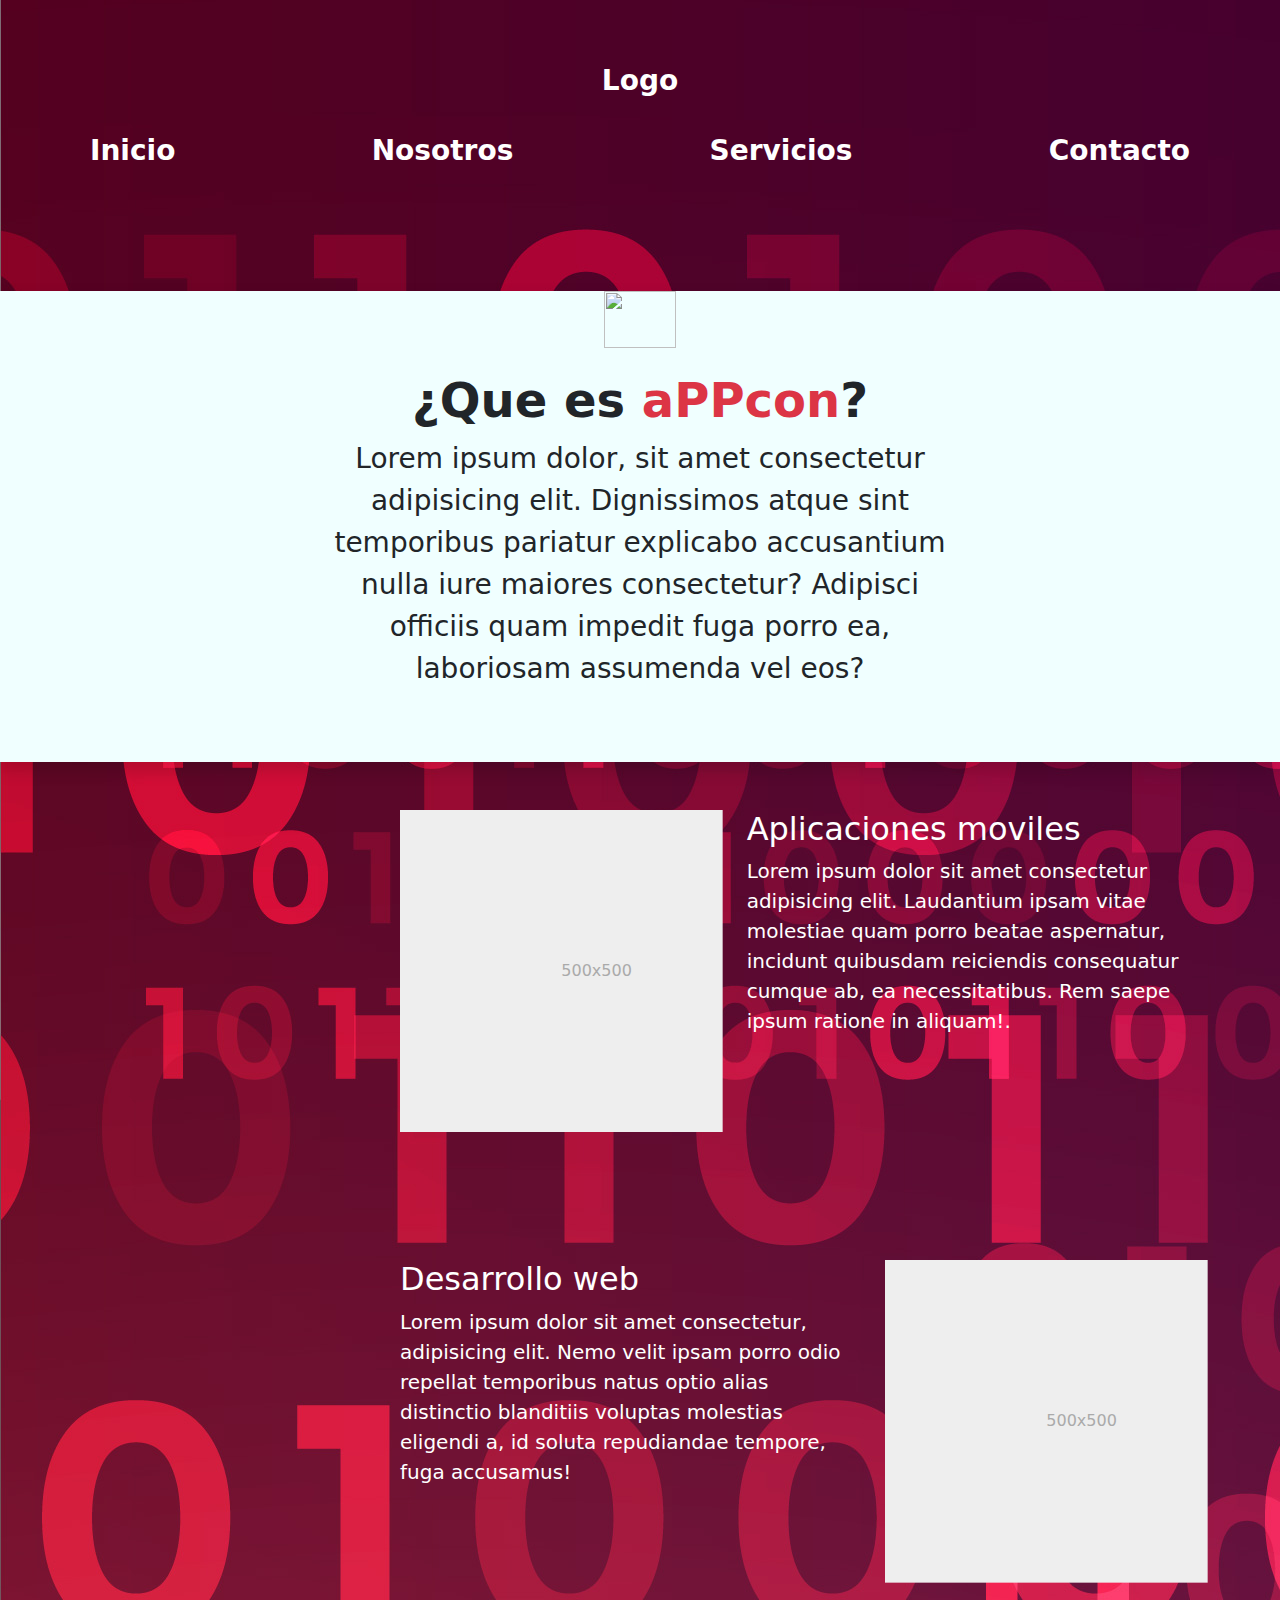
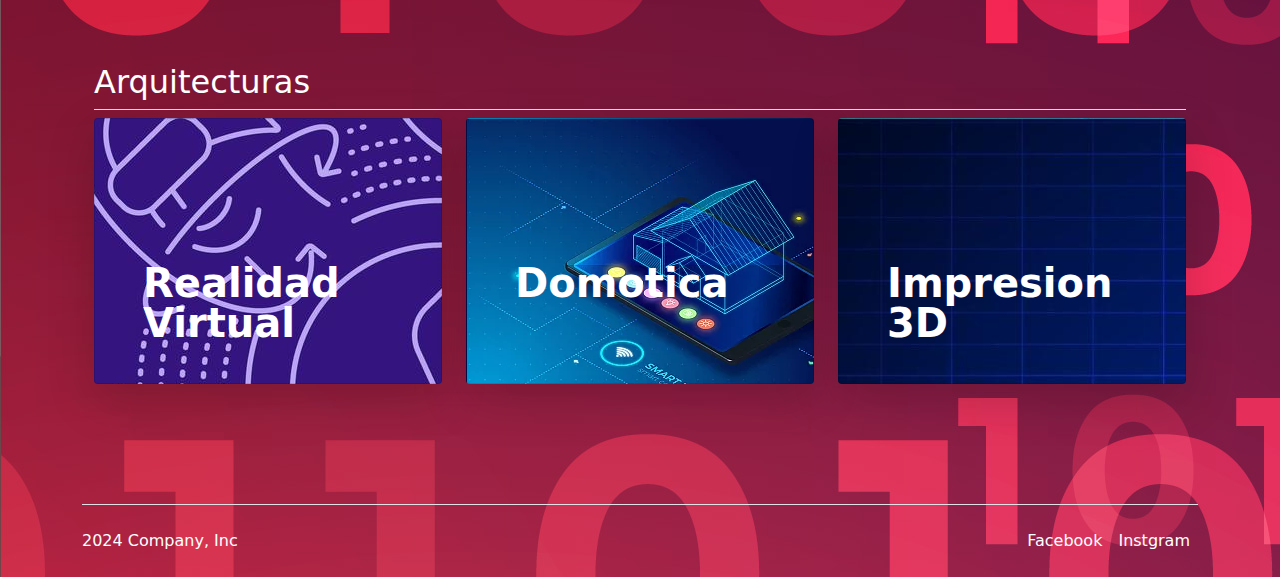
==== index.html @ 969782f0 "avance uno" ====
<!doctype html>
<html lang="en">
  <head>
    <meta charset="utf-8">
    <meta name="viewport" content="width=device-width, initial-scale=1">
    <meta name="description" content="">
    <meta name="author" content="itza">
    <title>prueba</title>



    

<link href="css/bootstrap.min.css" rel="stylesheet">
<link href="css/Styles.css" rel="stylesheet">

<div class="container py-5 my-5 ">
  <header class="blog-header py-3">
    <div class="row flex-nowrap justify-content-between align-items-center">

      <div class="col-12 text-center">
 
        <a class="blog-header-logo text-dark" href="#" > <p class=" h3 fw-bold text-white"> Logo</p></Logo></a>
        <!--<a class="navbar-logo" href="#"><img src="images/logo-1.png" > </a>-->
 
    </div>
      <div class="col-4 d-flex justify-content-end align-items-center">
        <a class="link-secondary" href="#" aria-label="Search">
 
        </a>
      </div>
    </div>
  </header>

  <div class="nav-scroller py-1 mb-2">
    <nav class="nav d-flex justify-content-between">
      <a class="p-2 link-primary" href="index.html"><p class="h3 fw-bold text-white">Inicio</p> </a>
      <a class="p-2 link-secondary" href="paginas/nosotros.html"><p class="h3 fw-bold text-white ">Nosotros</p></a>
      <a class="p-2 link-secondary" href="paginas/Servicios.html"><p class=" h3 fw-bold text-white">  Servicios</p></a>
      <a class="p-2 link-secondary" href="paginas/Contacto.html"><p class=" h3 fw-bold text-white"> Contacto </p></a>
      
    </nav>
  </div>
</div>
  </head>
<body class="bg-image">
   <main>
    <h1 class="visually-hidden">Heroes examples</h1>
  
    <div class="shadow py-5 my-5 text-center img-agg ">
      <img class="d-block mx-auto mb-4" src="" alt="" width="72" height="57"><!--logo barra-->
      <h1 class="display-5 fw-bold text-dark">¿Que es <a class="display-5 fw-bold text-danger">aPPcon</a><a>?</a></h1>
      <div class="col-lg-6 mx-auto">
        <p class="lead mb-4 fs-3 text-dark" >Lorem ipsum dolor, sit amet consectetur adipisicing elit. Dignissimos atque sint temporibus pariatur explicabo accusantium nulla iure maiores consectetur? Adipisci officiis quam impedit fuga porro ea, laboriosam assumenda vel eos?</p>
        <!--<div class="d-grid gap-2 d-sm-flex justify-content-sm-center">
          <button type="button" class="btn btn-primary btn-lg px-4 gap-3">Primary button</button>
          <button type="button" class="btn btn-outline-secondary btn-lg px-4">Secondary</button>
        </div>-->
      </div>
    </div>

  <div class="py-5 my-5 container marketing">
    <div class="row featurette">
        <div class="col-md-7 order-md-2">
          <h2 class="featurette-heading text-white">Aplicaciones moviles</h2>
          <p class="lead text-white">Lorem ipsum dolor sit amet consectetur adipisicing elit. Laudantium ipsam vitae molestiae quam porro beatae aspernatur, incidunt quibusdam reiciendis consequatur cumque ab, ea necessitatibus. Rem saepe ipsum ratione in aliquam!.</p>
        </div>
        <div class="col-md-5 order-md-1">
          <svg class="bd-placeholder-img bd-placeholder-img-lg featurette-image img-fluid mx-auto" width="500" height="500"  role="img" aria-label="Placeholder: 500x500" preserveAspectRatio="xMidYMid slice" focusable="false"><title>Placeholder</title><rect width="100%" height="100%" fill="#eee"/><text x="50%" y="50%" fill="#aaa" dy=".3em">500x500</text></svg>
  
        </div>
      </div>
    </div>

    <div class="container marketing">


    <div class="row featurette">
      <div class="col-md-7">
        <h2 class="featurette-heading text-white">Desarrollo web</h2>
        <p class="lead">Lorem ipsum dolor sit amet consectetur, adipisicing elit. Nemo velit ipsam porro odio repellat temporibus natus optio alias distinctio blanditiis voluptas molestias eligendi a, id soluta repudiandae tempore, fuga accusamus!</p>
      </div>
      <div class="col-md-5">
        <svg class="bd-placeholder-img bd-placeholder-img-lg featurette-image img-fluid mx-auto" width="500" height="500"  role="img" aria-label="Placeholder: 500x500" preserveAspectRatio="xMidYMid slice" focusable="false"><title>Placeholder</title><rect width="100%" height="100%" fill="#eee"/><text x="50%" y="50%" fill="#aaa" dy=".3em">500x500</text></svg>

      </div>
    </div>

    </div>
  </main>



  <div class="container px-4 py-5" id="custom-cards">
    <h2 class="pb-2 border-bottom">Arquitecturas</h2>

    <div class="row row-cols-1 row-cols-lg-3 align-items-stretch g-4 py-5">
      <div class="col">
        <div class="card card-cover h-100 overflow-hidden text-white bg-dark rounded-5 shadow-lg" style="background-image: url('./img/virtual-reality-seamless-background-vector.jpg');">
          <div class="d-flex flex-column h-100 p-5 pb-3 text-white text-shadow-1">
            <h2 class="pt-5 mt-5 mb-4 display-6 lh-1 fw-bold text-white">Realidad Virtual</h2>
            
          </div>
        </div>
      </div>



      <div class="col">
        <div class="card card-cover h-100 overflow-hidden text-white bg-dark rounded-5 shadow-lg" style="background-image: url('./img/domotica.webp');">
          <div class="d-flex flex-column h-100 p-5 pb-3 text-white text-shadow-1">
            <h2 class="pt-5 mt-5 mb-4 display-6 lh-1 fw-bold">Domotica</h2>
          </div>
        </div>
      </div>

      <div class="col">
        <div class="card card-cover h-100 overflow-hidden text-white bg-dark rounded-5 shadow-lg" style="background-image: url('./img/fondoazul.jpg');">
          <div class="d-flex flex-column h-100 p-5 pb-3 text-shadow-1">
            <h2 class="pt-5 mt-5 mb-4 display-6 lh-1 fw-bold">Impresion 3D</h2>
          </div>
        </div>
      </div>
    </div>
  </div>




  <div class="container container-flooter">
    <footer class="d-flex flex-wrap justify-content-between align-items-center py-3 my-4 border-top">
      <p class="col-md-4 mb-0 text-white"> 2024 Company, Inc</p>
  
      <a href="/" class="col-md-4 d-flex align-items-center justify-content-center mb-3 mb-md-0 me-md-auto link-dark text-decoration-none">
        <svg class="bi me-2" width="40" height="32"><use xlink:href="#bootstrap"/></svg>
      </a>
  
      <ul class="nav col-md-4 justify-content-end">
        <li class="nav-item"><a href="#" class="nav-link px-2 text-white">Facebook</a></li>
        <li class="nav-item"><a href="#" class="nav-link px-2 text-white">Instgram</a></li>
      </ul>
    </footer>
  </div>
  

 </body>
</html>
---- css/Styles.css ----
body{
  background-image: url('../img/25328.jpg');
  height: 100vh 
}
a{
    text-decoration:none;
}
.carousel{
    margin-top: 20px;
    margin-bottom: 30px;
}

.b-example-divider {
    height: 3rem;
    background-color: rgba(0, 0, 0, .1);
    border: solid rgba(0, 0, 0, .15);
    border-width: 1px 0;
    box-shadow: inset 0 .5em 1.5em rgba(0, 0, 0, .1), inset 0 .125em .5em rgba(0, 0, 0, .15);
  }
  
  @media (min-width: 992px) {
    .rounded-lg-3 { border-radius: .3rem; }
  }

  body{
    background-color: black;
    color: #ffff;
  }
  .container.marketing{
    margin: 80px;
    align-items: center;
    padding-left:25%;

  }
  .footer-cont{
  background-color: #010100;
    

  }
  .container-flooter{
   color:#ffff;
  }
   .img-agg{
    background-color: azure;
    
   }
   .py-5{
    padding-top: 0rem !important;
   }
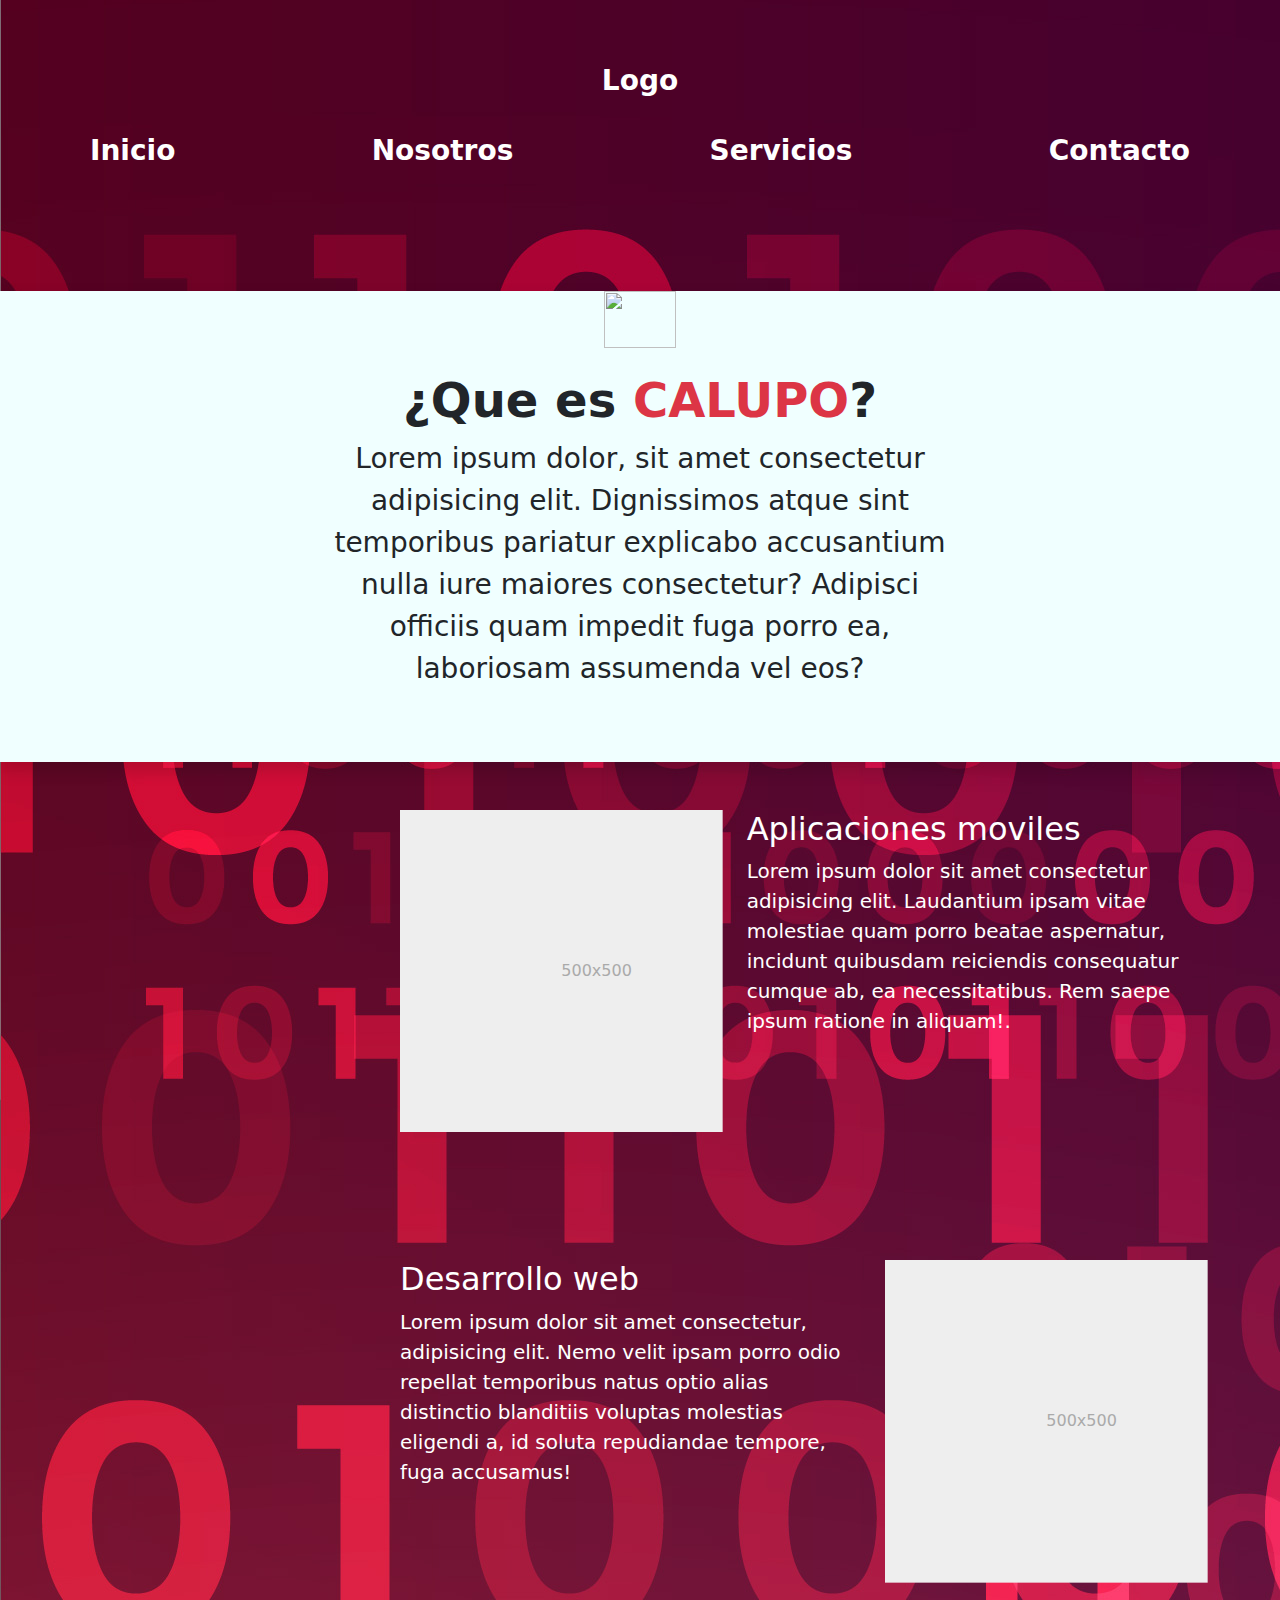
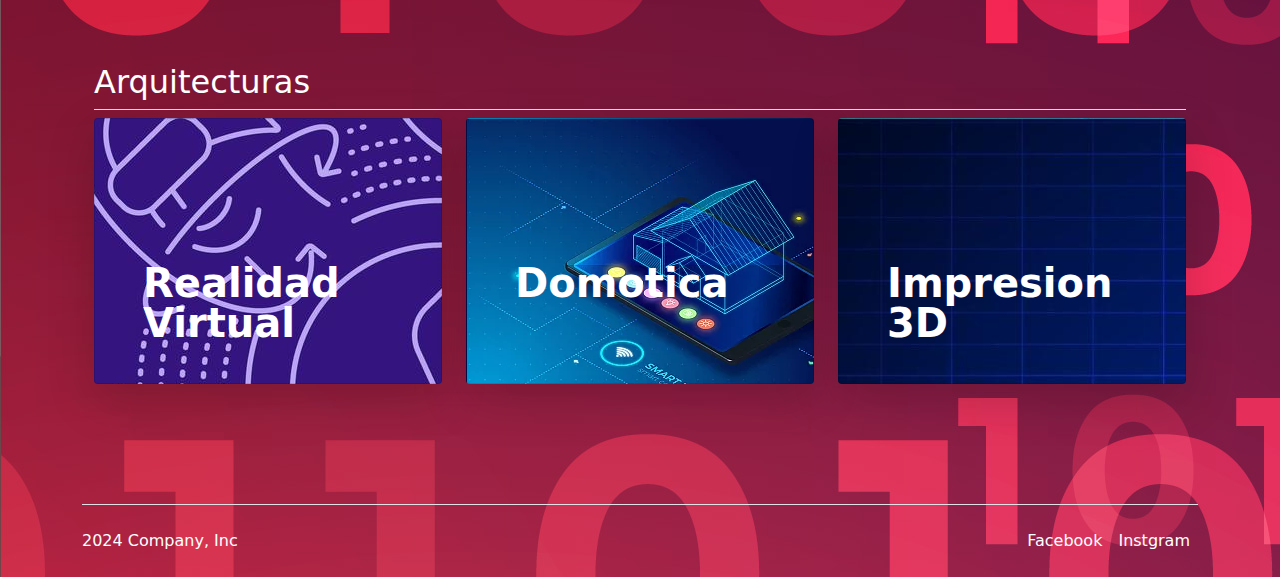
==== commit 49e405fd: "CAMBIO AL TITULO" ====
--- a/index.html
+++ b/index.html
@@ -49,7 +49,7 @@
   
     <div class="shadow py-5 my-5 text-center img-agg ">
       <img class="d-block mx-auto mb-4" src="" alt="" width="72" height="57"><!--logo barra-->
-      <h1 class="display-5 fw-bold text-dark">¿Que es <a class="display-5 fw-bold text-danger">aPPcon</a><a>?</a></h1>
+      <h1 class="display-5 fw-bold text-dark">¿Que es <a class="display-5 fw-bold text-danger">CALUPO</a><a>?</a></h1>
       <div class="col-lg-6 mx-auto">
         <p class="lead mb-4 fs-3 text-dark" >Lorem ipsum dolor, sit amet consectetur adipisicing elit. Dignissimos atque sint temporibus pariatur explicabo accusantium nulla iure maiores consectetur? Adipisci officiis quam impedit fuga porro ea, laboriosam assumenda vel eos?</p>
         <!--<div class="d-grid gap-2 d-sm-flex justify-content-sm-center">
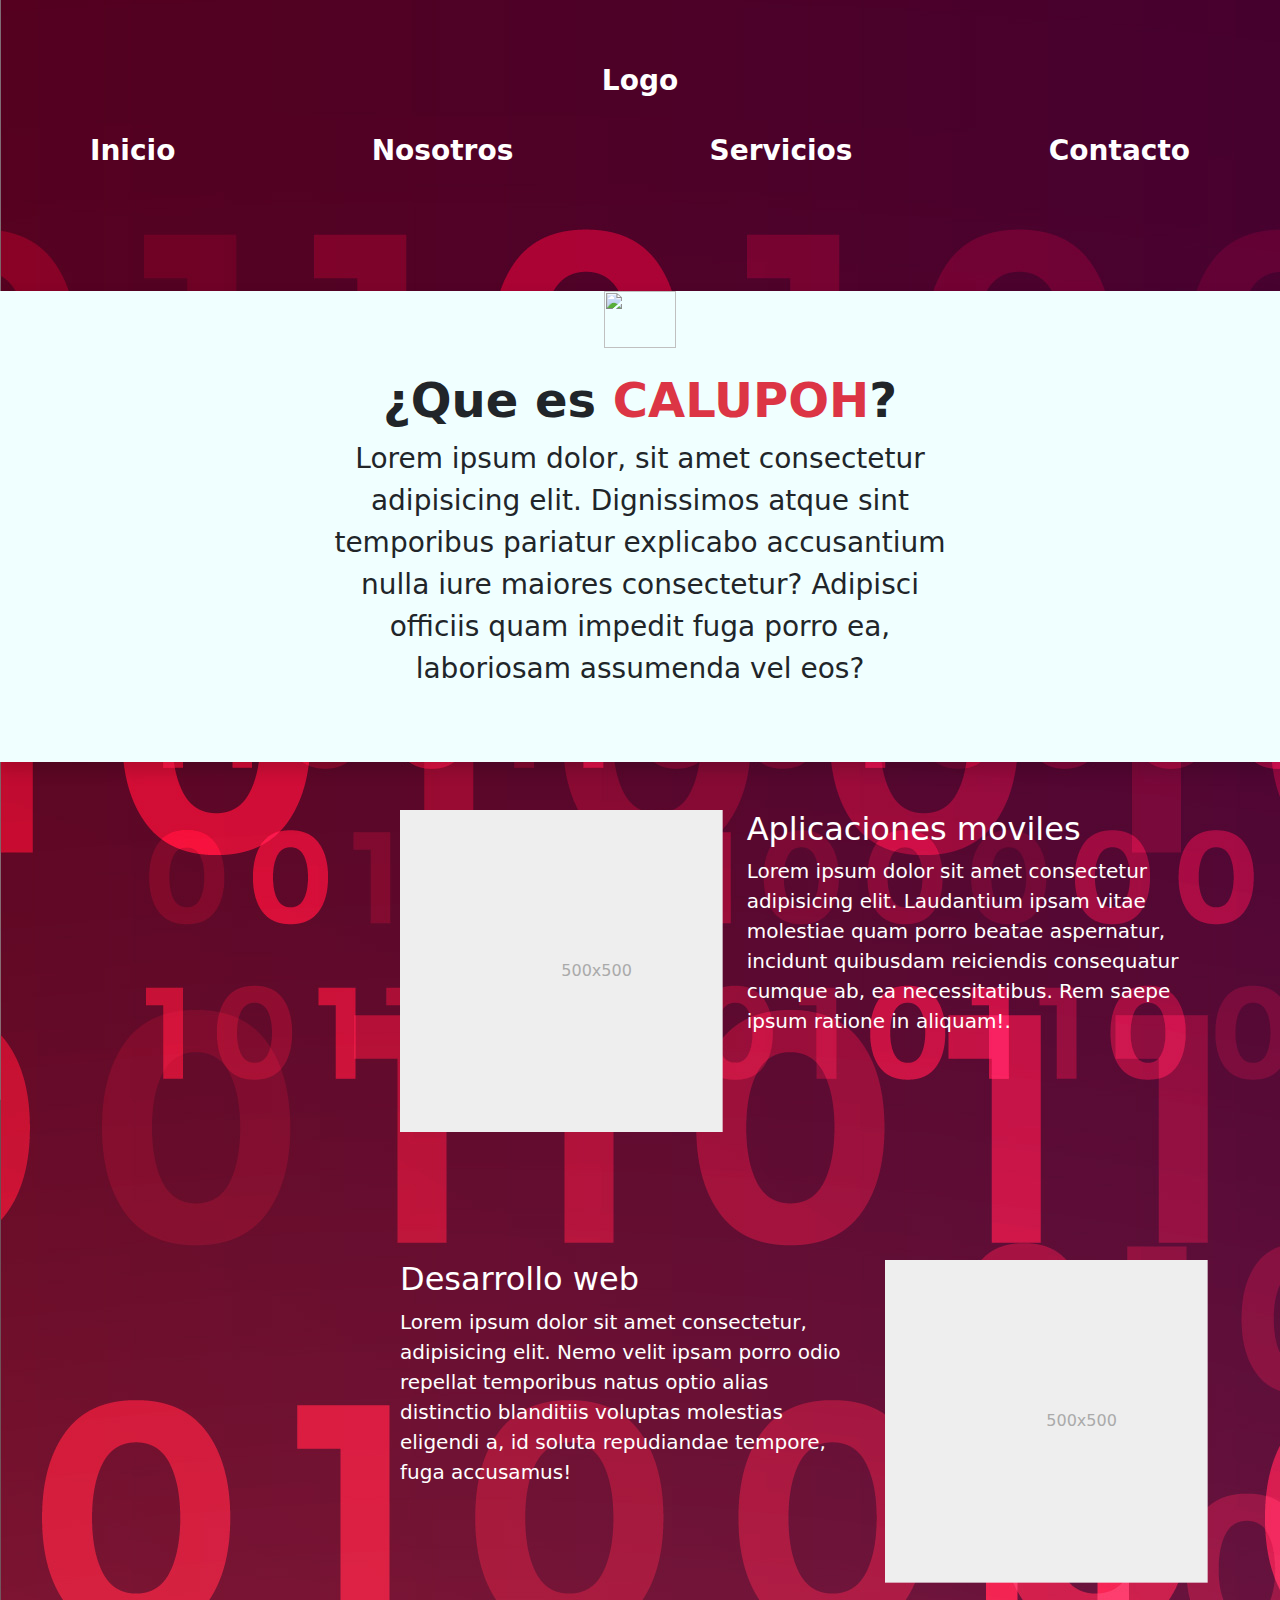
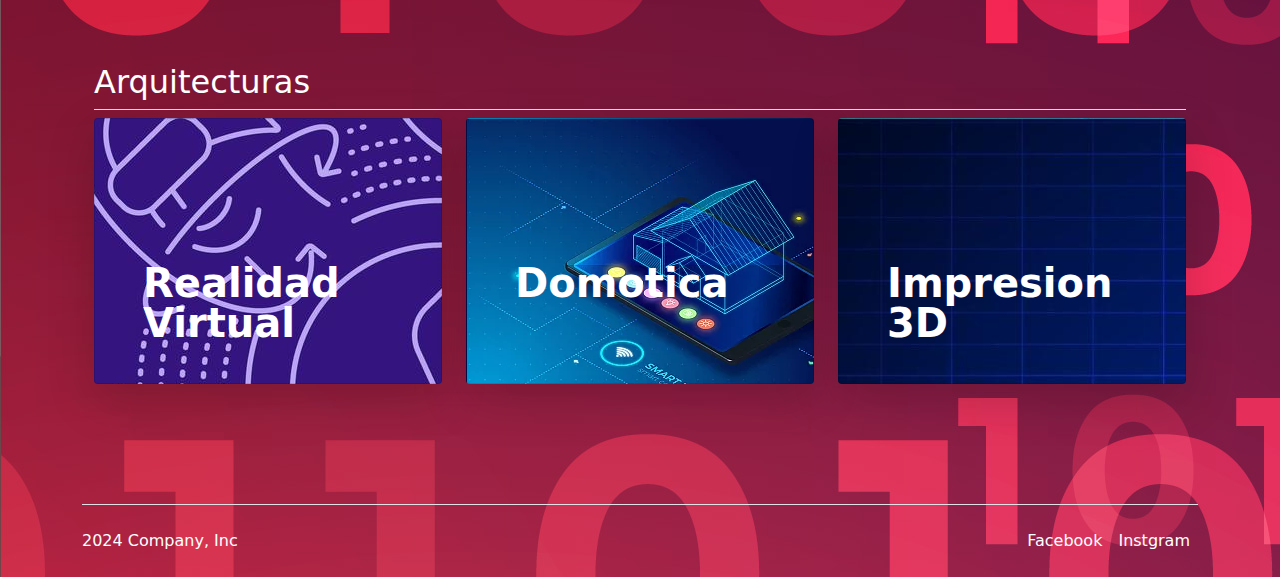
==== commit 1ee164aa: "h" ====
--- a/index.html
+++ b/index.html
@@ -49,7 +49,7 @@
   
     <div class="shadow py-5 my-5 text-center img-agg ">
       <img class="d-block mx-auto mb-4" src="" alt="" width="72" height="57"><!--logo barra-->
-      <h1 class="display-5 fw-bold text-dark">¿Que es <a class="display-5 fw-bold text-danger">CALUPO</a><a>?</a></h1>
+      <h1 class="display-5 fw-bold text-dark">¿Que es <a class="display-5 fw-bold text-danger">CALUPOH</a><a>?</a></h1>
       <div class="col-lg-6 mx-auto">
         <p class="lead mb-4 fs-3 text-dark" >Lorem ipsum dolor, sit amet consectetur adipisicing elit. Dignissimos atque sint temporibus pariatur explicabo accusantium nulla iure maiores consectetur? Adipisci officiis quam impedit fuga porro ea, laboriosam assumenda vel eos?</p>
         <!--<div class="d-grid gap-2 d-sm-flex justify-content-sm-center">
